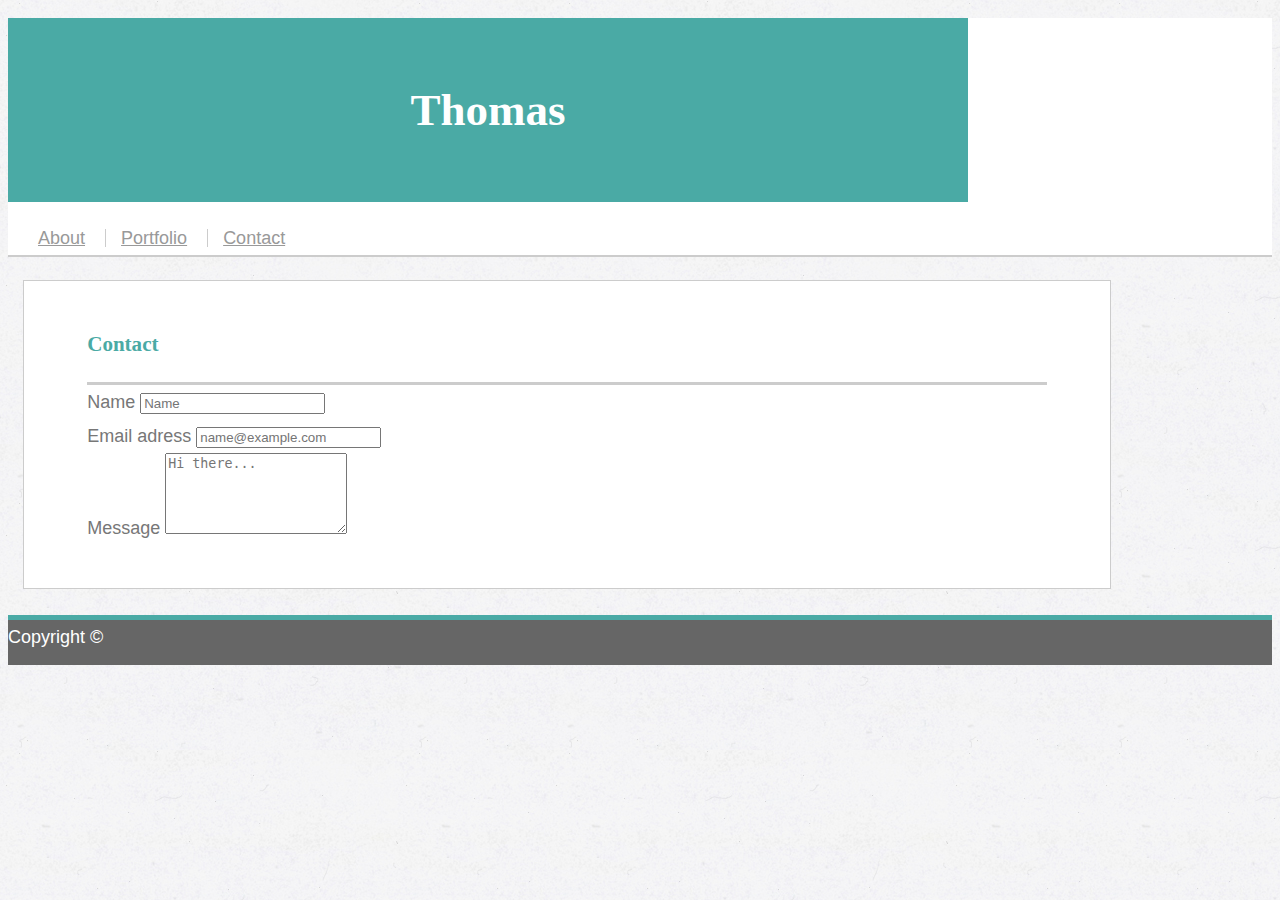
==== contact.html @ 0c4c5635 "To review" ====
<link rel="stylesheet" href="https://stackpath.bootstrapcdn.com/bootstrap/4.1.3/css/bootstrap.min.css" integrity="sha384-MCw98/SFnGE8fJT3GXwEOngsV7Zt27NXFoaoApmYm81iuXoPkFOJwJ8ERdknLPMO" crossorigin="anonymous">

<!doctype html>
<html lang="en-us">

<head>
  <meta charset="UTF-8">
  <title>About | Your Name</title>
  <link rel="stylesheet" href="https://stackpath.bootstrapcdn.com/bootstrap/4.1.3/css/bootstrap.min.css" integrity="sha384-MCw98/SFnGE8fJT3GXwEOngsV7Zt27NXFoaoApmYm81iuXoPkFOJwJ8ERdknLPMO" crossorigin="anonymous">
  <link rel="stylesheet" type="text/css" href="./assets/css/style.css">

  <style>
    
  </style>
  
</head>

<body>

  <header id="masthead">
    <div class="container-fluid navbar-light rw" style="background-color:white">
        <div class="container head-rw">
            <div class="row">
              <div class="col-2 column-left">
                  <a href="index.html" class="navbar-brand" id="logo"><h2 class="font-weight-bold">Thomas</h2></a>
              </div>

              <div class="col-10 text-right column-right font-weight-bold">
                <nav">
                    <a href="index.html" class="NavElements">About</a>
                    <a href="portfolio.html" class="NavElements">Portfolio</a>
                    <a href="contact.html" class="NavElements">Contact</a>
                </nav>
              </div>
            </div>
        </div>
    </div>
  </header>
    
    <section id="main-container" class="container main-section">
    <div class="row rw-title">
      <h3 class="font-weight-bold">Contact</h3>
    </div>
      <form>
        <div class="form-group">
          <label class="formStyle">Name</label>
          <input type="text" class="form-control" placeholder="Name">
        </div>
        <div class="form-group">
          <label>Email adress</label>
          <input type="email" class="form-control" placeholder="name@example.com">
        </div>
        <div class="form-group">
          <label>Message</label>
        <textarea class="form-control" rows="5" placeholder="Hi there..."></textarea>
        </div>
      </form>

    </section>

  <footer class="fixed-bottom text-center">
    <div class="footer-top"></div>
    <div class="container-fluid">
      Copyright &copy; 
    </div>
  </footer>
</body>

</html>
---- assets/css/style.css ----
body{
    background-image: url(../images/image.jpg);
    font-family: Arial, "Helvetica Neue", Helvetica, sans-serif;
    font-size: 18px;
    line-height: 34px;
    color: #777777;
  }

  #masthead{
      padding-top:10px;
      padding-bottom: 10px;
      margin-bottom: 10px;
      /* position: fixed; */
      width: 100%;
      z-index: 99;
  }

  section{
    margin:15px;
  }

  .column-right{
    padding-top:2%;
    display: inline-block;
  }

  .column-right a{
    color:#999;
    line-height: 18px;
    display: inline-block;
  }

  .column-left{
    padding: 1%;
    background-color:#4aaaa5;
    text-align: center;
  }


  #logo{
    font-family: Georgia, Times, "Times New Roman", serif;
    font-size: 30px;
    font-weight: 700;
    line-height: 90px;
    color: #ffffff;
    text-align: center;
    text-decoration: none;
    display: inline-block;
  }

  #main-container{
    position: relative;
    background-color: white;
    margin-top: 1%;
    margin-bottom: 2%;
    padding: 2% 5%;
    border: solid 1px #cccccc;
    max-width: 960px;
  }

  .head-rw{
      max-width: 960px;
  }

  .rw{
    border-bottom: 2px solid #cccccc;
  }

  .rw-title{
    border-bottom: 3px solid #cccccc;
  }

  .NavElements{
    border-left: #ccc solid 1px;
    padding-left: 15px;
    margin-left: 15px;
    display: inline-block;
  }

  .auth-image{
    clear: both;
    float: right;
    width: 150px;
    height: 150px;
    margin: 0 2% 0 0;
    }

  .NavElements:first-child{
    border-left:none;
  }

  h3{
    color:#4aaaa5;
    display: block;
    font-family: Georgia, Times, "Times New Roman", serif;
  }

  .main-contain{
    margin-top: auto;
    padding-top: 2%;
  }

  .category{
    position: relative;
    width: 150px;
    height: 150px;
    margin: 5px;
    display: inline-flex;
    /* border-radius: 15px; */
  }

  .text{
    position: absolute;
    width: 150px;
    height: 50px;
    opacity: 0.7;
    bottom: 0px;
    background-color: teal;
    color: white;
    text-align: center;
    }

    .img-size{
      width: 150px;
      height: 150px;
    }

    .formStyle{

    }


  footer{
    height: 50px;
    background-color: #666;
    color: white;
    position: relative;

  }
  .footer-top{
    position: relative;
    height: 5px;
    background-color:#4aaaa5;
  }
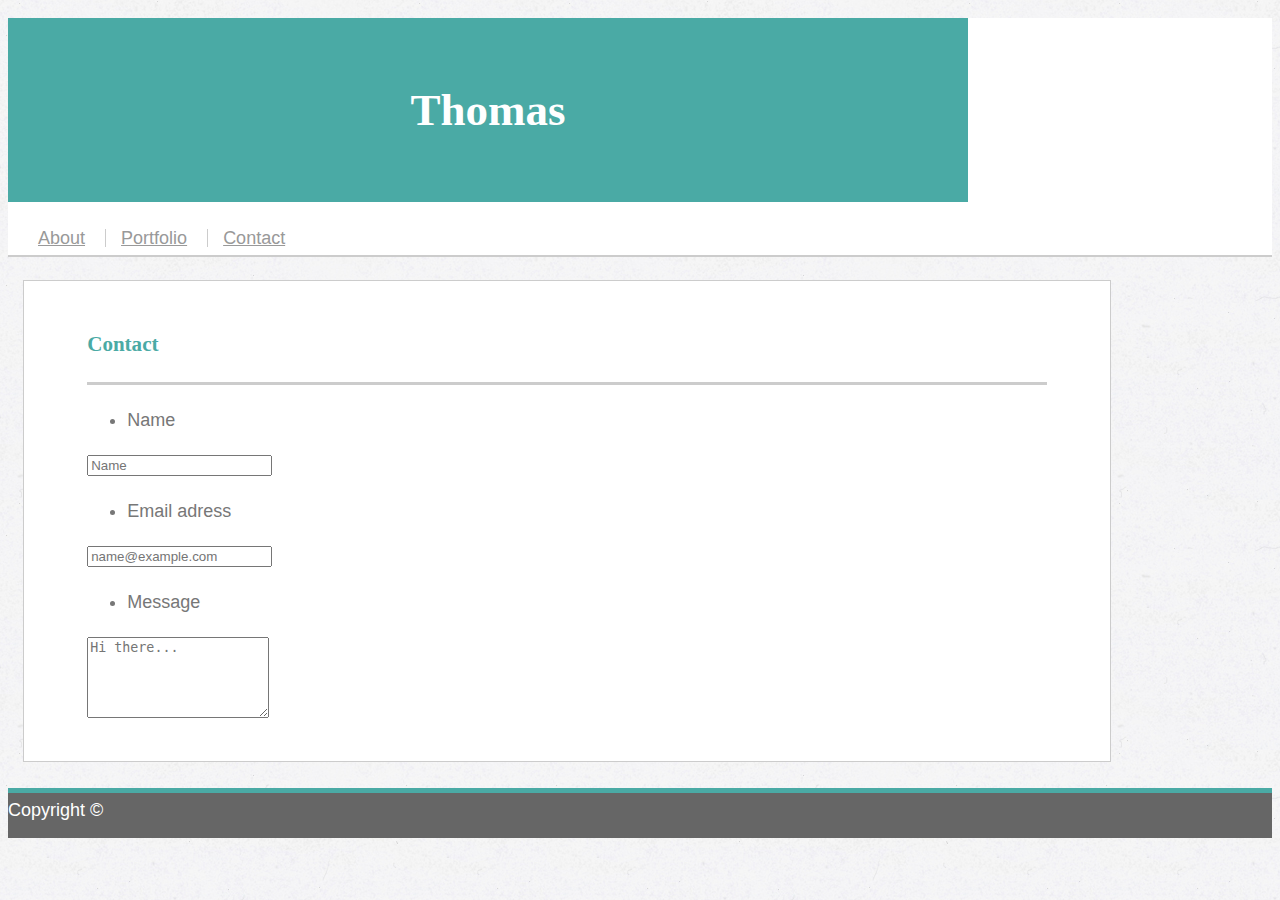
==== commit 5f5eedbc: "done" ====
--- a/contact.html
+++ b/contact.html
@@ -21,11 +21,11 @@
     <div class="container-fluid navbar-light rw" style="background-color:white">
         <div class="container head-rw">
             <div class="row">
-              <div class="col-2 column-left">
+              <div class="col-xs-12 col-sm-12 col-md-2 col-lg-2 column-left">
                   <a href="index.html" class="navbar-brand" id="logo"><h2 class="font-weight-bold">Thomas</h2></a>
               </div>
 
-              <div class="col-10 text-right column-right font-weight-bold">
+              <div class="col-xs-12 col-sm-12 col-md-10 col-lg-10 text-right column-right font-weight-bold">
                 <nav">
                     <a href="index.html" class="NavElements">About</a>
                     <a href="portfolio.html" class="NavElements">Portfolio</a>
@@ -43,15 +43,21 @@
     </div>
       <form>
         <div class="form-group">
-          <label class="formStyle">Name</label>
+          <ul>
+          <li><label class="formStyle">Name</label></li>
+          </ul>
           <input type="text" class="form-control" placeholder="Name">
         </div>
         <div class="form-group">
-          <label>Email adress</label>
+        <ul>
+          <li><label>Email adress</label></li>
+        </ul>
           <input type="email" class="form-control" placeholder="name@example.com">
         </div>
         <div class="form-group">
-          <label>Message</label>
+          <ul>
+          <li><label>Message</label></li>
+          </ul>
         <textarea class="form-control" rows="5" placeholder="Hi there..."></textarea>
         </div>
       </form>
